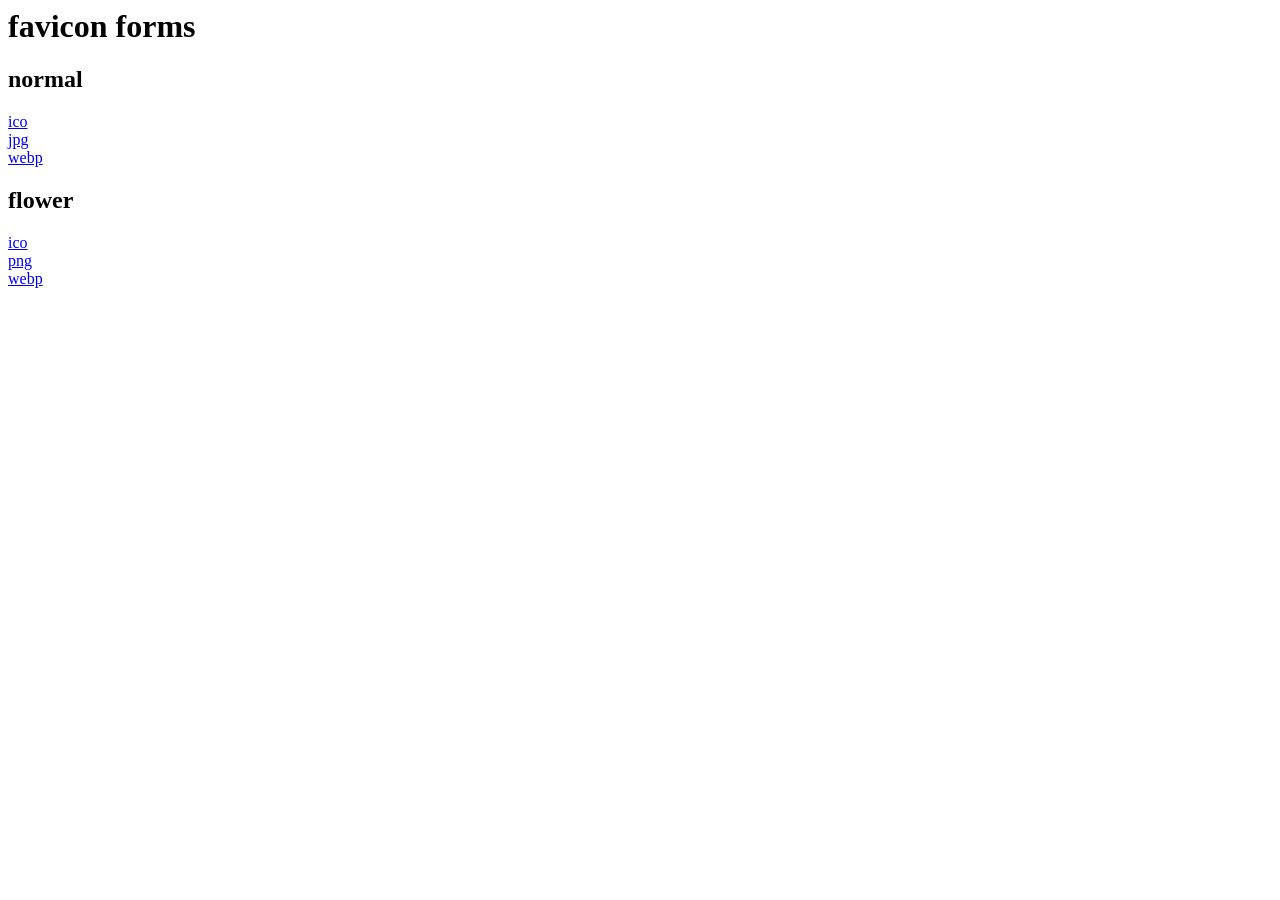
==== assets/favicon/index.html @ 70d1c507 "again" ====
<html>
  <head>
    <meta charset="UTF-8" />
    <title>Redirecting…</title>
  </head>
  <body>
    <h1>favicon forms</h1>
    <h2>normal</h2>
    <a href="1.ico">ico</a><br>
    <a href="1.jpg">jpg</a><br>
    <a href="1.webp">webp</a>
    <h2>flower</h2>
    <a href=".ico">ico</a><br>
    <a href=".png">png</a><br>
    <a href=".webp">webp</a>
  </body>
</html>
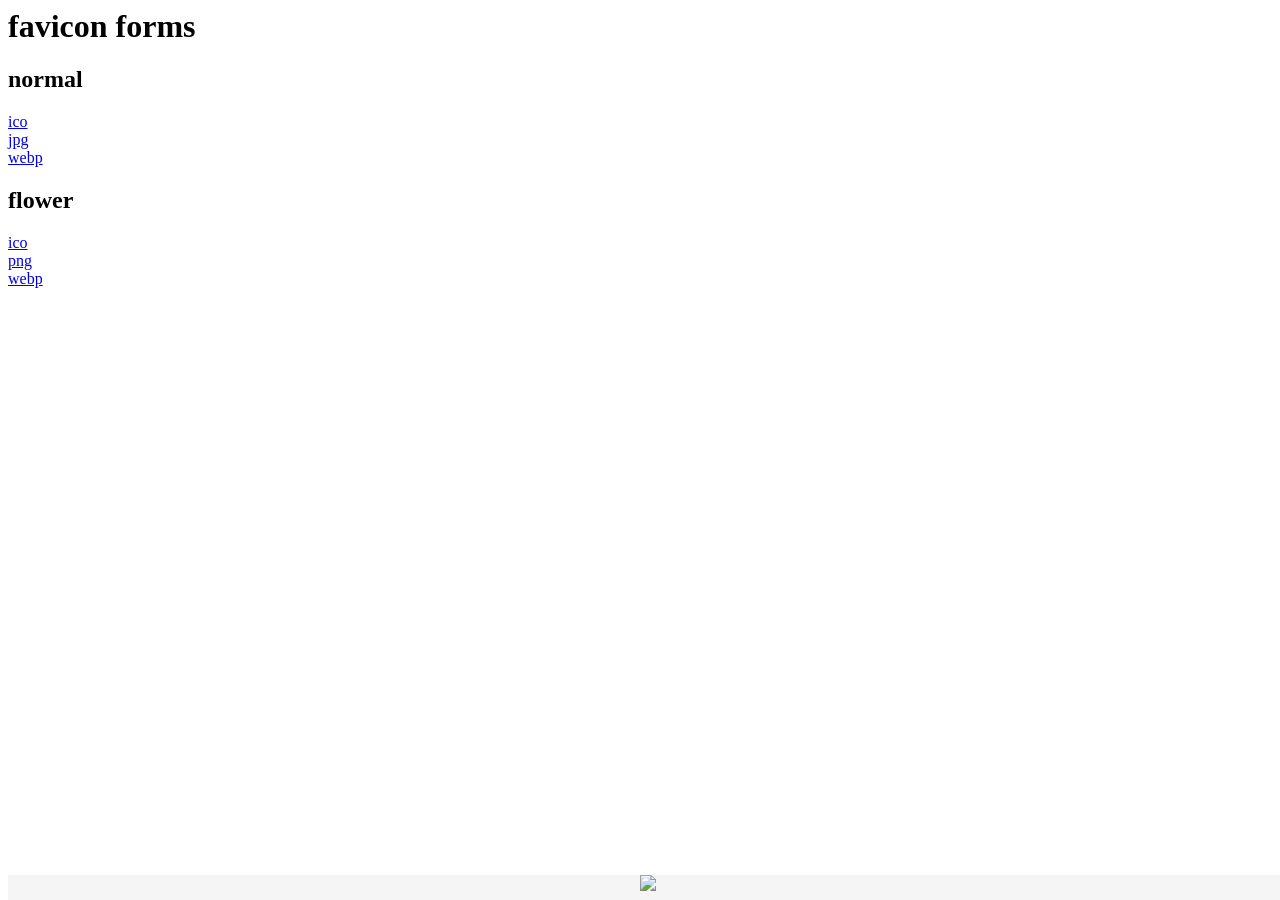
==== commit 2723f373: "again" ====
--- a/assets/favicon/index.html
+++ b/assets/favicon/index.html
@@ -1,7 +1,18 @@
 <html>
   <head>
     <meta charset="UTF-8" />
-    <title>Redirecting…</title>
+    <meta name="viewport" content="width=device-width, initial-scale=1.0">
+    <title>favicons</title>
+    <style>
+      footer {
+        position: fixed;
+        text-align: center;
+        bottom: 0;
+        width: 100%;
+        height: 25px;
+        background-color: #f5f5f5;
+      }
+    </style>
   </head>
   <body>
     <h1>favicon forms</h1>
@@ -10,9 +21,12 @@
     <a href="1.jpg">jpg</a><br>
     <a href="1.webp">webp</a>
     <h2>flower</h2>
-    <a href=".ico">ico</a><br>
-    <a href=".png">png</a><br>
-    <a href=".webp">webp</a>
+    <a href="2.ico">ico</a><br>
+    <a href="2.png">png</a><br>
+    <a href="2.webp">webp</a>
+    <footer>
+      <a href="https://icp.gov.moe/?keyword=20262000" title="Site has been already in MoeICP" target="_blank"><img src="assets/img/moeicp.svg"></a>
+    </footer>
   </body>
 </html>
     
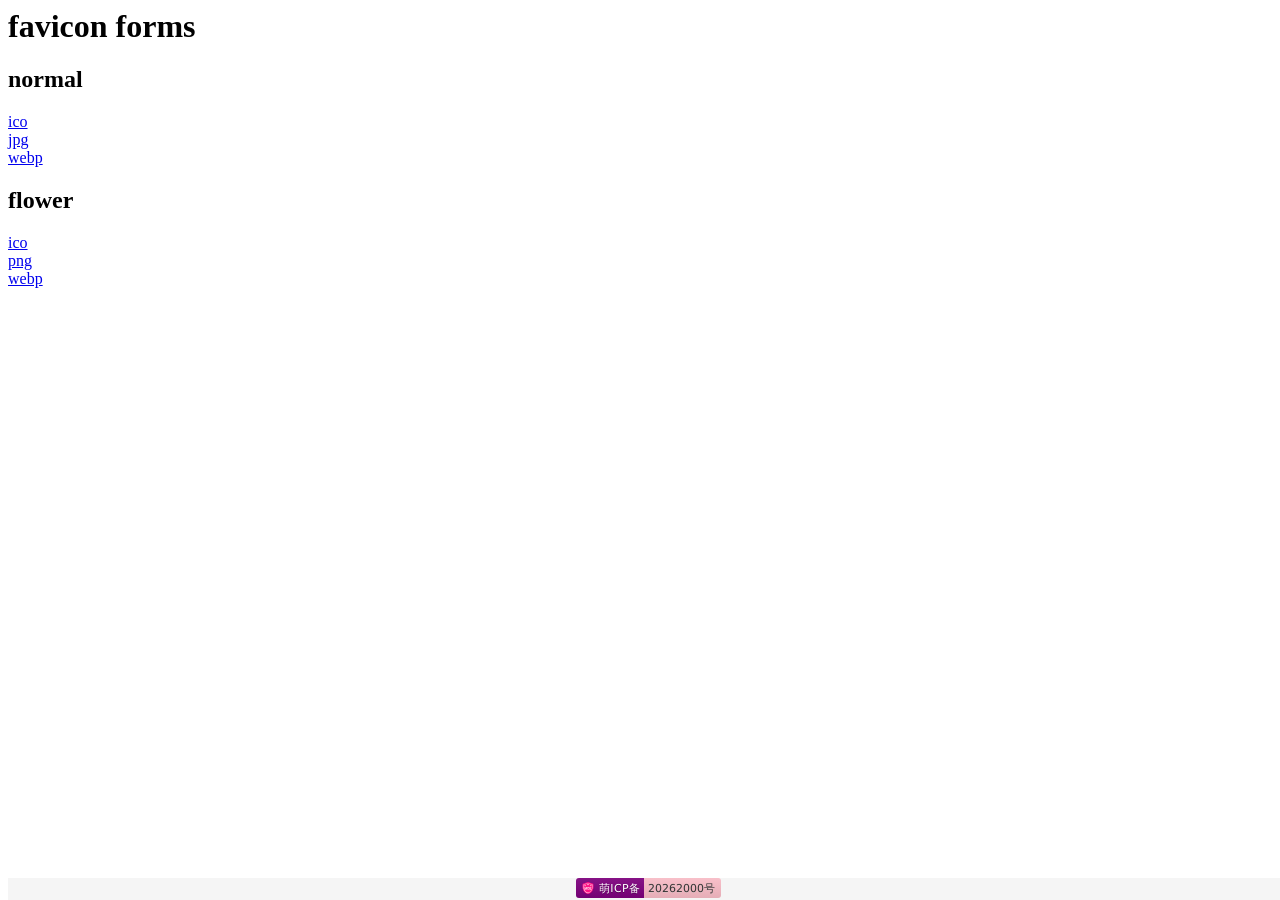
==== commit 4e8adbfb: "again" ====
--- a/assets/favicon/index.html
+++ b/assets/favicon/index.html
@@ -3,16 +3,7 @@
     <meta charset="UTF-8" />
     <meta name="viewport" content="width=device-width, initial-scale=1.0">
     <title>favicons</title>
-    <style>
-      footer {
-        position: fixed;
-        text-align: center;
-        bottom: 0;
-        width: 100%;
-        height: 25px;
-        background-color: #f5f5f5;
-      }
-    </style>
+    <link rel="stylesheet" type="text/css" href="/assets/css/footer.css">
   </head>
   <body>
     <h1>favicon forms</h1>
@@ -25,7 +16,7 @@
     <a href="2.png">png</a><br>
     <a href="2.webp">webp</a>
     <footer>
-      <a href="https://icp.gov.moe/?keyword=20262000" title="Site has been already in MoeICP" target="_blank"><img src="assets/img/moeicp.svg"></a>
+      <a href="https://icp.gov.moe/?keyword=20262000" title="Site has been already in MoeICP" target="_blank"><img src="/assets/img/moeicp.svg"></a>
     </footer>
   </body>
 </html>
--- a/assets/css/footer.css
+++ b/assets/css/footer.css
@@ -0,0 +1,8 @@
+footer {
+  position: fixed;
+  text-align: center;
+  bottom: 0;
+  width: 100%;
+  height: 22px;
+  background-color: #f5f5f5;
+}
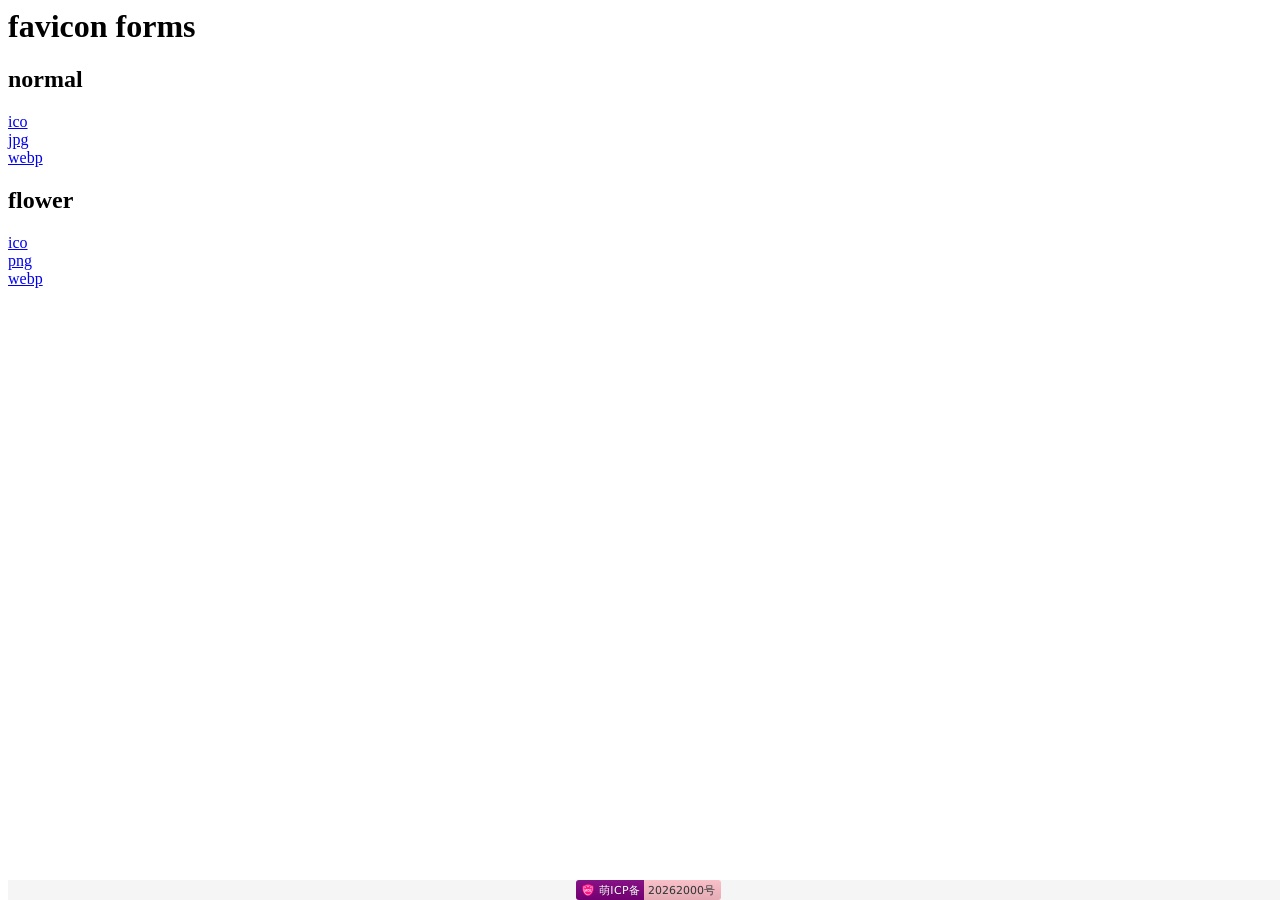
==== commit 14630638: "again" ====
--- a/assets/favicon/index.html
+++ b/assets/favicon/index.html
@@ -1,22 +1,64 @@
 <html>
   <head>
-    <meta charset="UTF-8" />
-    <meta name="viewport" content="width=device-width, initial-scale=1.0">
-    <title>favicons</title>
-    <link rel="stylesheet" type="text/css" href="/assets/css/footer.css">
+    <meta
+      charset="UTF-8"
+    />
+    <meta
+      name="viewport"
+      content="width=device-width, initial-scale=1.0"
+    />
+    <title>
+      favicons
+    </title>
+    <link
+      rel="stylesheet"
+      type="text/css"
+      href="/assets/css/footer.css"
+    />
   </head>
   <body>
-    <h1>favicon forms</h1>
-    <h2>normal</h2>
-    <a href="1.ico">ico</a><br>
-    <a href="1.jpg">jpg</a><br>
-    <a href="1.webp">webp</a>
-    <h2>flower</h2>
-    <a href="2.ico">ico</a><br>
-    <a href="2.png">png</a><br>
-    <a href="2.webp">webp</a>
+    <h1>
+      favicon forms
+    </h1>
+    <h2>
+      normal
+    </h2>
+    <a
+      href="1.ico"
+    />ico
+    </a><br>
+    <a
+      href="1.jpg"
+    />jpg
+    </a><br>
+    <a
+      href="1.webp"
+    />webp
+    </a>
+    <h2>
+      flower
+    </h2>
+    <a
+      href="2.ico"
+    />ico
+    </a><br>
+    <a
+      href="2.png"
+    />png
+    </a><br>
+    <a
+      href="2.webp"
+    />webp
+    </a>
     <footer>
-      <a href="https://icp.gov.moe/?keyword=20262000" title="Site has been already in MoeICP" target="_blank"><img src="/assets/img/moeicp.svg"></a>
+      <a
+        href="https://icp.gov.moe/?keyword=20262000"
+        title="Site has been already in MoeICP"
+        target="_blank"
+      /><img
+        src="/assets/img/moeicp.svg"
+      />
+      </a>
     </footer>
   </body>
 </html>
--- a/assets/css/footer.css
+++ b/assets/css/footer.css
@@ -3,6 +3,6 @@
   text-align: center;
   bottom: 0;
   width: 100%;
-  height: 22px;
+  height: 20px;
   background-color: #f5f5f5;
 }
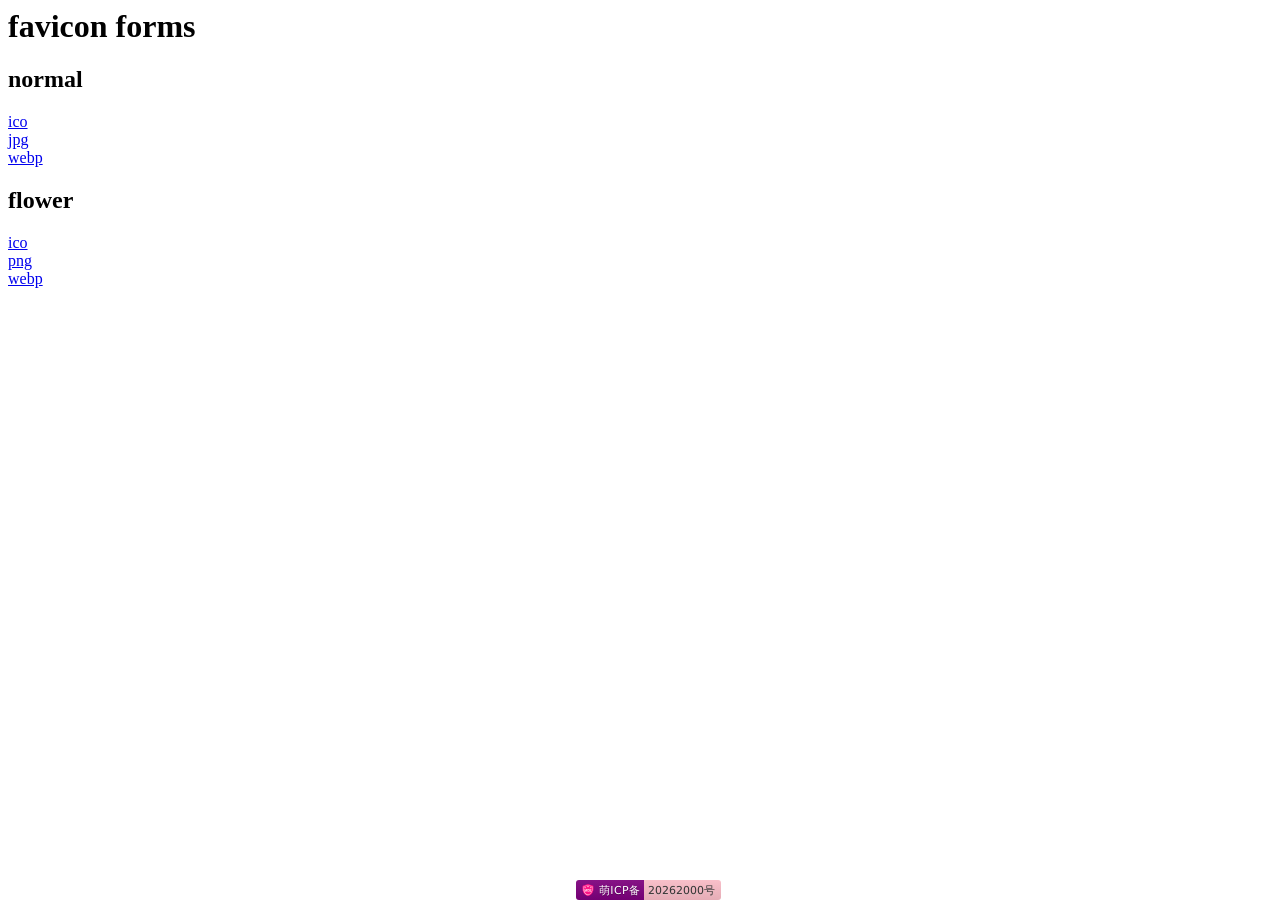
==== commit fdb4194f: "again" ====
--- a/assets/favicon/index.html
+++ b/assets/favicon/index.html
@@ -58,6 +58,10 @@
       /><img
         src="/assets/img/moeicp.svg"
       />
+      </a><br>
+      | <a
+        href="/"
+      />root
       </a>
     </footer>
   </body>
--- a/assets/css/footer.css
+++ b/assets/css/footer.css
@@ -4,5 +4,5 @@
   bottom: 0;
   width: 100%;
   height: 20px;
-  background-color: #f5f5f5;
+  background-color: #ffffff;
 }
